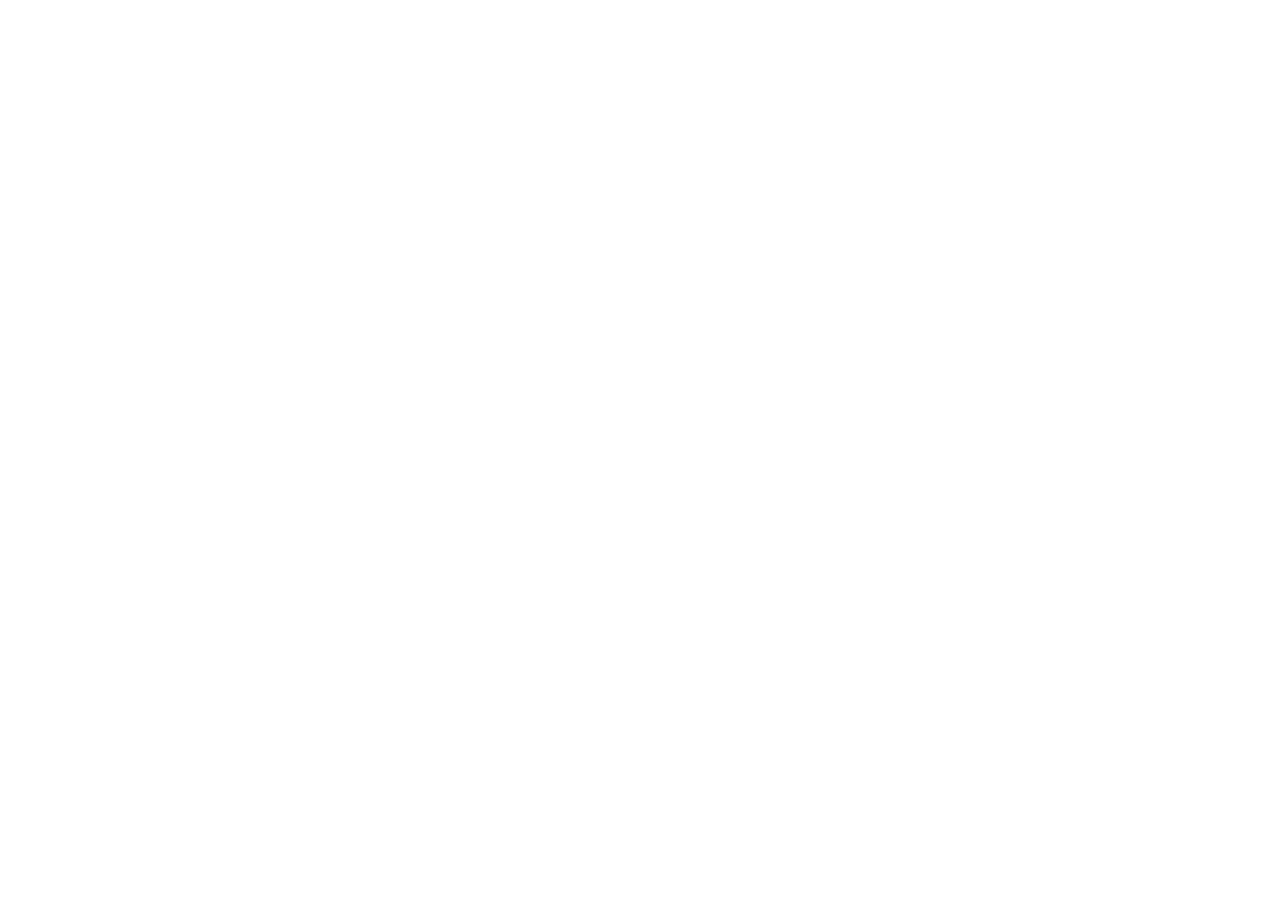
==== app/src/main/resources/templates/admin/adminDashboard.html @ 0f1f71d4 "Initial commit" ====
<!-- adminDashboard.html -->

<!-- 
Step-by-Step Explanation of `adminDashboard.html`
This file creates the Admin Dashboard interface for managing doctor-related data 
with search, filter, and modal functionality.


1. Declare the Document Type

   * Use `<!DOCTYPE html>` to ensure HTML5 standards for consistent rendering across browsers.

2. Begin the HTML Document with Thymeleaf Namespace

   * Add the `<html>` tag with `xmlns:th="http://www.thymeleaf.org"` to allow Thymeleaf-specific attributes in Spring-based apps.

3. Head Section – Metadata and Resources

   * Open the `<head>` section for meta info and links to assets and scripts.

4. Set Character Encoding

   * Use UTF-8 to support all characters and prevent encoding issues.

5. Set the Favicon

   * Add a favicon for browser tabs using Thymeleaf pathing: 
     `<link rel="icon" type="image/png" th:href="@{/assets/images/logo/logo.png}" />`.

6. Set the Page Title

   * Give the page a title, e.g., `"Admin Dashboard"`, which will show in the browser tab.

7. Link CSS Stylesheets

   * Include dashboard-specific styles and global site-wide styles:
     - `adminDashboard.css` for layout and design of this page.
     - `style.css` for shared UI components.

8. Link JavaScript Files (with `defer`)

   * Use Thymeleaf's `th:src` to include JS components and utilities:
     - `render.js` (rendering content)
     - `util.js` (utility functions)
     - `header.js` and `footer.js` (for dynamic header/footer)
   * Use `defer` so scripts execute after the HTML is fully parsed.

9. Close the Head and Begin the Body

    * Start the visible part of the webpage. `onload="renderContent()"` is used to call a function when the page is ready.

10. Create the Container

    * Add a `div` with class `container` for layout control.

11. Add a Wrapper Inside the Container

    * Wrap page elements with a `wrapper` div to maintain consistent spacing and organization.

12. Insert a Header Placeholder

    * Add `<div id="header"></div>` for injecting the header via JavaScript.

13. Define the Main Section

    * Use `<main class="main-content">` for the central dashboard area.

14. Add a Search Bar

    * Add an input field with `id="searchBar"` for admin to search content dynamically.

15. Add Filter Dropdowns

    * Use two `<select>` elements:
      - One for time (AM/PM).
      - One for filtering by medical specialty (Cardiologist, Dentist, etc.).

16. Add Content Display Area

    * Insert a `<div id="content"></div>` for dynamic injection of doctor cards or data.

17. Add a Footer Placeholder

    * Use `<div id="footer"></div>` for a JavaScript-rendered footer.

18. Add Modal Structure

    * Include a modal with:
      - A close button (`&times;`)
      - A content area (`#modal-body`) for displaying popup information or forms.

19. Include Page-Specific JavaScript Modules

    * Load JavaScript specific to the admin dashboard:
      - `adminDashboard.js` for dashboard logic.
      - `doctorCard.js` for rendering doctor information cards.
    * Use `type="module"` and `defer` for modern and non-blocking loading.

    HINT:
        `<script type="module" src="../../static/js/adminDashboard.js" defer></script>`
        `<script type="module" src="../../static/js/doctorDashboard.js" defer></script>`
        
        
20. Close the Body and HTML Tags

    * Finish the structure by properly closing all tags.

 -->
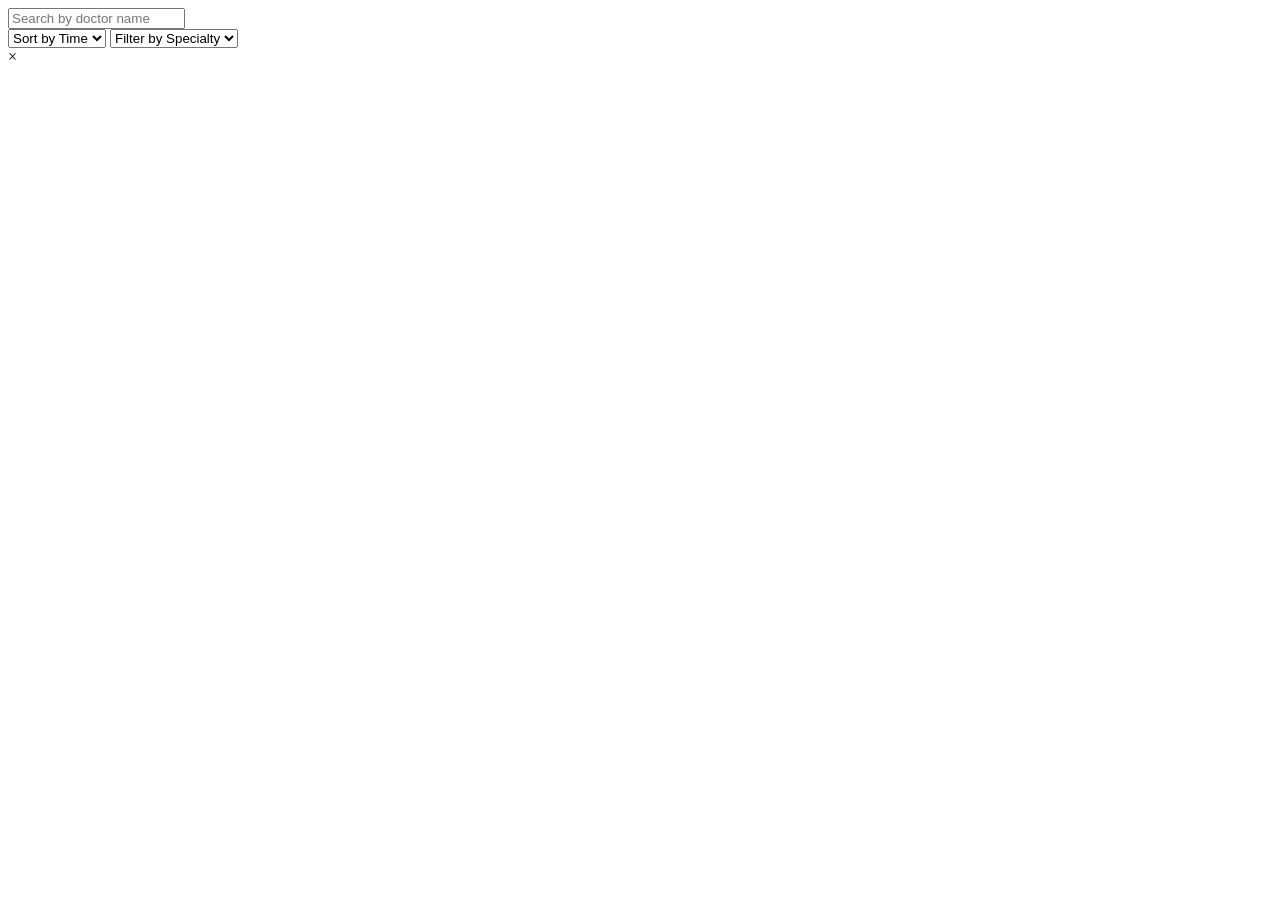
==== commit 5c37bc36: "Creating Frontend Pages" ====
--- a/app/src/main/resources/templates/admin/adminDashboard.html
+++ b/app/src/main/resources/templates/admin/adminDashboard.html
@@ -1,109 +1,57 @@
-<!-- adminDashboard.html -->
+<!DOCTYPE html>
+<html lang="en" xmlns:th="http://www.thymeleaf.org">
+<head>
+    <meta charset="UTF-8">
+    <title>Admin Dashboard</title>
+    <link rel="icon" type="image/png" th:href="@{/assets/images/logo/logo.png}" />
+    
+    <link rel="stylesheet" th:href="@{/assets/css/adminDashboard.css}">
+    <link rel="stylesheet" th:href="@{/assets/css/style.css}">
+    
+    <script th:src="@{/js/render.js}" defer></script>
+    <script th:src="@{/js/util.js}" defer></script>
+    <script th:src="@{/js/components/header.js}" defer></script>
+    <script th:src="@{/js/components/footer.js}" defer></script>
+</head>
+<body onload="renderContent()">
+    <div class="container">
+        <div class="wrapper">
+            <div id="header"></div>
+            
+            <main class="main-content">
+                <input type="text" id="searchBar" placeholder="Search by doctor name" />
+                
+                <div class="filter-section">
+                    <select id="timeFilter">
+                        <option value="">Sort by Time</option>
+                        <option value="AM">AM</option>
+                        <option value="PM">PM</option>
+                    </select>
+                    
+                    <select id="specialtyFilter">
+                        <option value="">Filter by Specialty</option>
+                        <option value="Cardiologist">Cardiologist</option>
+                        <option value="Dentist">Dentist</option>
+                        <option value="Neurologist">Neurologist</option>
+                        <option value="Orthopedist">Orthopedist</option>
+                        <option value="Pediatrician">Pediatrician</option>
+                        <option value="Dermatologist">Dermatologist</option>
+                    </select>
+                </div>
+                
+                <div id="content"></div>
+            </main>
+            
+            <div id="footer"></div>
+        </div>
+    </div>
 
-<!-- 
-Step-by-Step Explanation of `adminDashboard.html`
-This file creates the Admin Dashboard interface for managing doctor-related data 
-with search, filter, and modal functionality.
+    <div id="modal" class="modal">
+        <span id="closeModal" class="close">&times;</span>
+        <div id="modal-body"></div>
+    </div>
 
-
-1. Declare the Document Type
-
-   * Use `<!DOCTYPE html>` to ensure HTML5 standards for consistent rendering across browsers.
-
-2. Begin the HTML Document with Thymeleaf Namespace
-
-   * Add the `<html>` tag with `xmlns:th="http://www.thymeleaf.org"` to allow Thymeleaf-specific attributes in Spring-based apps.
-
-3. Head Section – Metadata and Resources
-
-   * Open the `<head>` section for meta info and links to assets and scripts.
-
-4. Set Character Encoding
-
-   * Use UTF-8 to support all characters and prevent encoding issues.
-
-5. Set the Favicon
-
-   * Add a favicon for browser tabs using Thymeleaf pathing: 
-     `<link rel="icon" type="image/png" th:href="@{/assets/images/logo/logo.png}" />`.
-
-6. Set the Page Title
-
-   * Give the page a title, e.g., `"Admin Dashboard"`, which will show in the browser tab.
-
-7. Link CSS Stylesheets
-
-   * Include dashboard-specific styles and global site-wide styles:
-     - `adminDashboard.css` for layout and design of this page.
-     - `style.css` for shared UI components.
-
-8. Link JavaScript Files (with `defer`)
-
-   * Use Thymeleaf's `th:src` to include JS components and utilities:
-     - `render.js` (rendering content)
-     - `util.js` (utility functions)
-     - `header.js` and `footer.js` (for dynamic header/footer)
-   * Use `defer` so scripts execute after the HTML is fully parsed.
-
-9. Close the Head and Begin the Body
-
-    * Start the visible part of the webpage. `onload="renderContent()"` is used to call a function when the page is ready.
-
-10. Create the Container
-
-    * Add a `div` with class `container` for layout control.
-
-11. Add a Wrapper Inside the Container
-
-    * Wrap page elements with a `wrapper` div to maintain consistent spacing and organization.
-
-12. Insert a Header Placeholder
-
-    * Add `<div id="header"></div>` for injecting the header via JavaScript.
-
-13. Define the Main Section
-
-    * Use `<main class="main-content">` for the central dashboard area.
-
-14. Add a Search Bar
-
-    * Add an input field with `id="searchBar"` for admin to search content dynamically.
-
-15. Add Filter Dropdowns
-
-    * Use two `<select>` elements:
-      - One for time (AM/PM).
-      - One for filtering by medical specialty (Cardiologist, Dentist, etc.).
-
-16. Add Content Display Area
-
-    * Insert a `<div id="content"></div>` for dynamic injection of doctor cards or data.
-
-17. Add a Footer Placeholder
-
-    * Use `<div id="footer"></div>` for a JavaScript-rendered footer.
-
-18. Add Modal Structure
-
-    * Include a modal with:
-      - A close button (`&times;`)
-      - A content area (`#modal-body`) for displaying popup information or forms.
-
-19. Include Page-Specific JavaScript Modules
-
-    * Load JavaScript specific to the admin dashboard:
-      - `adminDashboard.js` for dashboard logic.
-      - `doctorCard.js` for rendering doctor information cards.
-    * Use `type="module"` and `defer` for modern and non-blocking loading.
-
-    HINT:
-        `<script type="module" src="../../static/js/adminDashboard.js" defer></script>`
-        `<script type="module" src="../../static/js/doctorDashboard.js" defer></script>`
-        
-        
-20. Close the Body and HTML Tags
-
-    * Finish the structure by properly closing all tags.
-
- -->
-
+    <script type="module" src="../../static/js/services/adminDashboard.js" defer></script>
+    <script type="module" src="../../static/js/components/doctorCard.js" defer></script>
+</body>
+</html>
